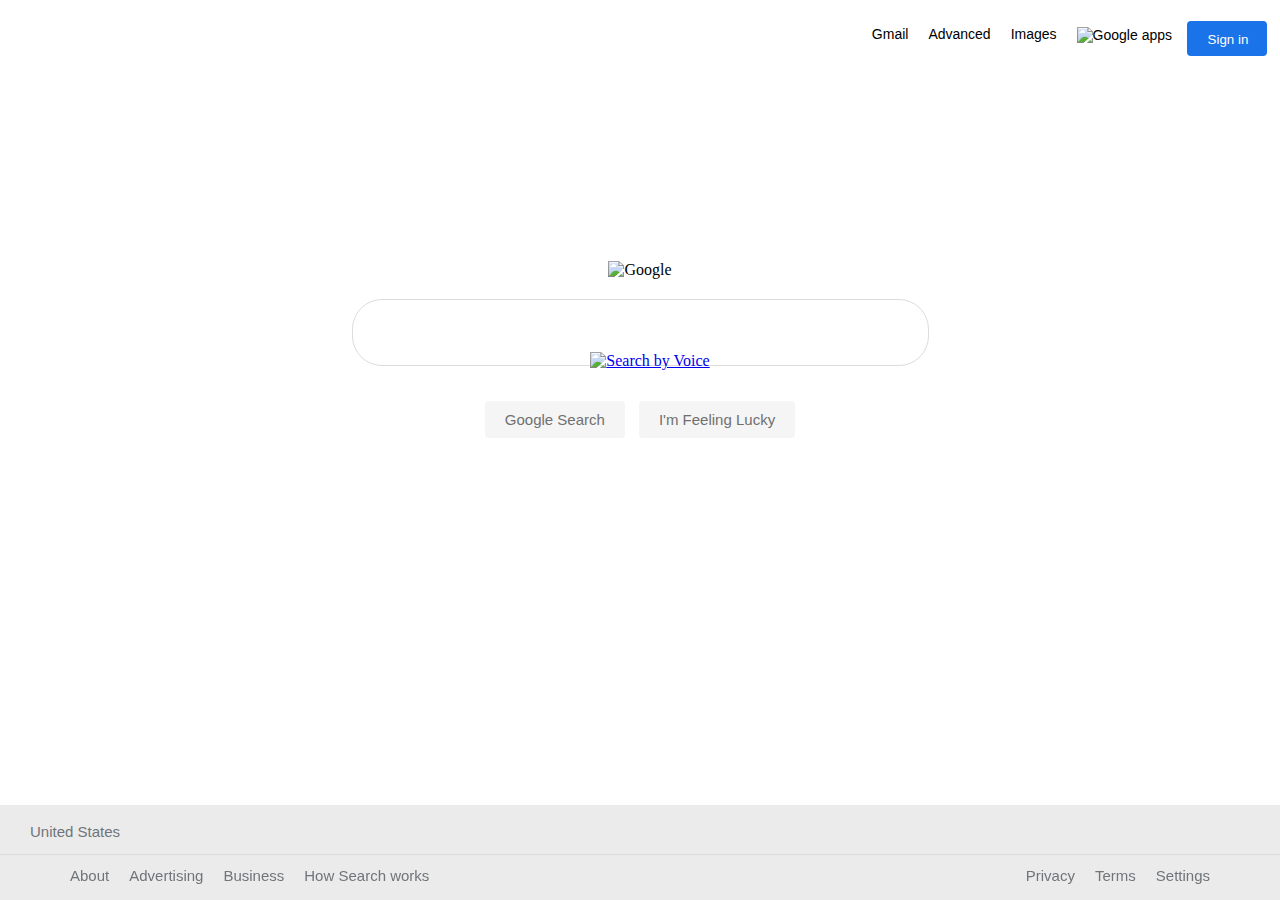
==== index.html @ 44ccd8c1 "Fixing" ====
<!DOCTYPE html>
<html lang="en" >
<head>
  <meta charset="UTF-8">
  <title>Google</title>
  <link rel="stylesheet" href="style.css">
</head>
<body>
  <center>
    <header>
        <ul>
          <li><a class="buttonSign1" href="https://accounts.google.com/ServiceLogin?hl=en&amp;passive=true&amp;continue=https://images.google.com/&amp;ec=GAZAAg" target="_top"><button class="signbutton" type="button">Sign in</button></a></li>
          <li><a href="https://www.google.com.br/intl/en/about/products?tab=ih" aria-expanded="false"><img class="grid" src="https://cdn.icon-icons.com/icons2/2719/PNG/512/dots_nine_icon_175235.png" title="Google apps"></a></li>
          <li><a href="index2.html">Images</a></li>
          <li><a href="#">Advanced</a></li>
          <li><a href="https://www.google.com/intl/en-GB/gmail/about/">Gmail</a></li>
          </ul>  
    </header>
    <div class="logo">
      <img alt="Google" src="https://www.google.com/images/branding/googlelogo/1x/googlelogo_color_272x92dp.png">
    </div>
    <div class="bar">
      <form action="https://google.com/search">
        <input  class="searchbar" type="text" name="q" title="Search">
        <a href="#"> <img class="voice" src="https://upload.wikimedia.org/wikipedia/commons/thumb/e/e8/Google_mic.svg/716px-Google_mic.svg.png" title="Search by Voice"></a>
    </div>
    <div class="buttons">
      <input class="button" type="submit" name="btnK" value="Google Search">
      <input class="button" type="submit" name="btnI" value="I'm Feeling Lucky">
     </div>
  </body>
  <div class="countryBar">
    <div class="country">United States</div>
  </div>
  <div class="lastBar"></div>
    <div>
      <ul class="list_left">
        <li><a href="https://www.google.com/search/howsearchworks/?fg=1" id="barring">How Search works</a></li>
        <li><a href="https://smallbusiness.withgoogle.com/" id="barring">Business</a></li>
        <li><a href="https://ads.google.com/" id="barring">Advertising</a></li>
        <li><a href="https://about.google/" id="barring">About</a></li>
      </ul>
      <ul class="list_right">
        <li><a id="barring"> Settings</a></li>
        <li><a href="https://policies.google.com/terms?hl=en-BR&fg=1" id="barring"> Terms</a></li>
        <li><a href="https://policies.google.com/privacy?hl=en-BR&fg=1" id="barring"> Privacy</a></li>
      </ul>
    </div>
  </div>
</body>
</html>
---- style.css ----
ul {
  list-style-type: none;
  overflow: hidden;
}

li {
  float: right;
}

li a {
  color: #000;
  display: block;
  text-align: center;
  padding: 10px 10px;
  text-decoration: none;
  font-size:14px;
  font-family: Arial, Helvetica, sans-serif;
}
li a:hover {
  text-decoration: underline;
}
.grid{
  height:26px;
  position:relative;
  top: 1px;
}
.signbutton{
  background-color: #1a73e8;
  color: #fff;
  border:none;
  border-radius:3px;
  padding:7px 10px;
  position:relative;
  bottom:7px;
  width: 70px;
  height: 30px;
  right: 14px;
}
.logo{
  margin-top:200px;
  margin-bottom:20px;
}
.bar{
  margin:0 auto;
  width:575px;
  border-radius:30px;
  border:1px solid #dcdcdc;
}
.bar:hover{
  box-shadow: 1px 1px 8px 1px #dcdcdc;
}
.bar:focus-within{
  box-shadow: 1px 1px 8px 1px #dcdcdc;
  outline:none;
}
.searchbar{
  height:45px;
  border:none;
  width:500px;
  font-size:16px;
  outline: none;
  
}
.voice{
  height:20px;
  position:relative;
  top:5px;
  left:10px;
}
.buttons{
  margin-top:30px;
}
.button{
  background-color: #f5f5f5;
  border:none;
  color:#707070;
  font-size:15px;
  padding: 10px 20px;
  margin:5px;
  border-radius:4px;
  outline:none;
}
.button:hover{
  border: 1px solid #c8c8c8;
  padding: 9px 19px;
  color:#808080;
}
.button:focus{
  border:1px solid #4885ed;
  padding: 9px 19px;
}

.buttonSign1{
  background-color: #f5f5f5;
  border:none;
  color:#707070;
  font-size:15px;
  padding: 10px 20px;
  margin:5px;
  border-radius:4px;
  outline:none;
  height: 15px;
  width: 40px;
  background-color: #1a73e8;
}
.buttonSign1:hover{
  border: 1px solid #c8c8c8;
  padding: 9px 19px;
  color:#808080;
}
.buttonSign1:focus{
  border:1px solid #4885ed;
  padding: 9px 19px;
}
.countryBar{
  background-color: #EBEBEB;
  position: fixed;
  bottom: 0;
  left: 0;
  padding-top: 15px;
  padding-bottom: 15px;
  width: 100%;
  height: 65px;
}

.country{
  position: absolute;
  font-family: Arial, Helvetica, sans-serif;
  color: #70757a;
  font-size: 15px;
  text-align: left;
  left: 30px;
  bottom: 60px;
}
.lastBar{
  background-color: #EBEBEB;
  position: fixed;
  bottom: -50px;
  left: 0;
  padding-top: 15px;
  padding-bottom: 15px;
  width: 100%;
  height: 65px;
  border-width: 1px;
  border-top-style: solid;
  border-color:rgb(218, 220, 224);
}

.list_left{
  position: fixed;
  bottom: -10px;
  left: 20px;
}

.list_right{
  position: fixed;
  bottom: -10px;
  right: 60px;
}

#barring{
  font-family: Arial, Helvetica, sans-serif;
  color: #70757a;
  font-size: 15px;
}
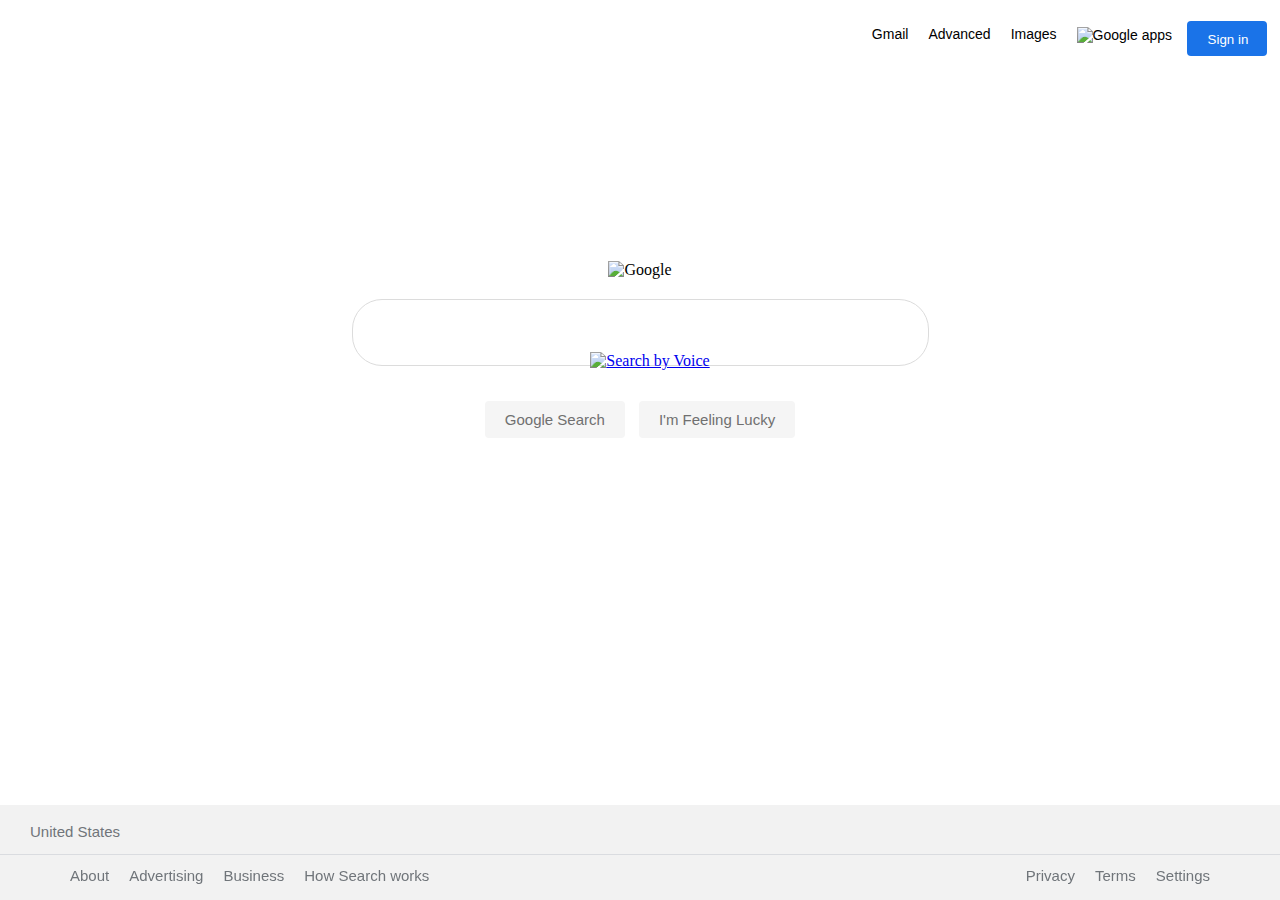
==== commit fa8ba44f: "Add Images Folder" ====
--- a/index.html
+++ b/index.html
@@ -10,19 +10,19 @@
     <header>
         <ul>
           <li><a class="buttonSign1" href="https://accounts.google.com/ServiceLogin?hl=en&amp;passive=true&amp;continue=https://images.google.com/&amp;ec=GAZAAg" target="_top"><button class="signbutton" type="button">Sign in</button></a></li>
-          <li><a href="https://www.google.com.br/intl/en/about/products?tab=ih" aria-expanded="false"><img class="grid" src="https://cdn.icon-icons.com/icons2/2719/PNG/512/dots_nine_icon_175235.png" title="Google apps"></a></li>
+          <li><a href="https://www.google.com.br/intl/en/about/products?tab=ih" aria-expanded="false"><img class="grid" src="Images/dots.png" title="Google apps"></a></li>
           <li><a href="index2.html">Images</a></li>
           <li><a href="#">Advanced</a></li>
           <li><a href="https://www.google.com/intl/en-GB/gmail/about/">Gmail</a></li>
           </ul>  
     </header>
     <div class="logo">
-      <img alt="Google" src="https://www.google.com/images/branding/googlelogo/1x/googlelogo_color_272x92dp.png">
+      <img alt="Google" src="Images/logo.png">
     </div>
     <div class="bar">
       <form action="https://google.com/search">
         <input  class="searchbar" type="text" name="q" title="Search">
-        <a href="#"> <img class="voice" src="https://upload.wikimedia.org/wikipedia/commons/thumb/e/e8/Google_mic.svg/716px-Google_mic.svg.png" title="Search by Voice"></a>
+        <a href="#"> <img class="voice" src="Images/mic.png" title="Search by Voice"></a>
     </div>
     <div class="buttons">
       <input class="button" type="submit" name="btnK" value="Google Search">
--- a/style.css
+++ b/style.css
@@ -113,7 +113,7 @@
   padding: 9px 19px;
 }
 .countryBar{
-  background-color: #EBEBEB;
+  background-color: rgb(242, 242, 242);
   position: fixed;
   bottom: 0;
   left: 0;
@@ -122,7 +122,6 @@
   width: 100%;
   height: 65px;
 }
-
 .country{
   position: absolute;
   font-family: Arial, Helvetica, sans-serif;
@@ -133,7 +132,7 @@
   bottom: 60px;
 }
 .lastBar{
-  background-color: #EBEBEB;
+  background-color: rgb(242, 242, 242);
   position: fixed;
   bottom: -50px;
   left: 0;
@@ -145,19 +144,16 @@
   border-top-style: solid;
   border-color:rgb(218, 220, 224);
 }
-
 .list_left{
   position: fixed;
   bottom: -10px;
   left: 20px;
 }
-
 .list_right{
   position: fixed;
   bottom: -10px;
   right: 60px;
 }
-
 #barring{
   font-family: Arial, Helvetica, sans-serif;
   color: #70757a;
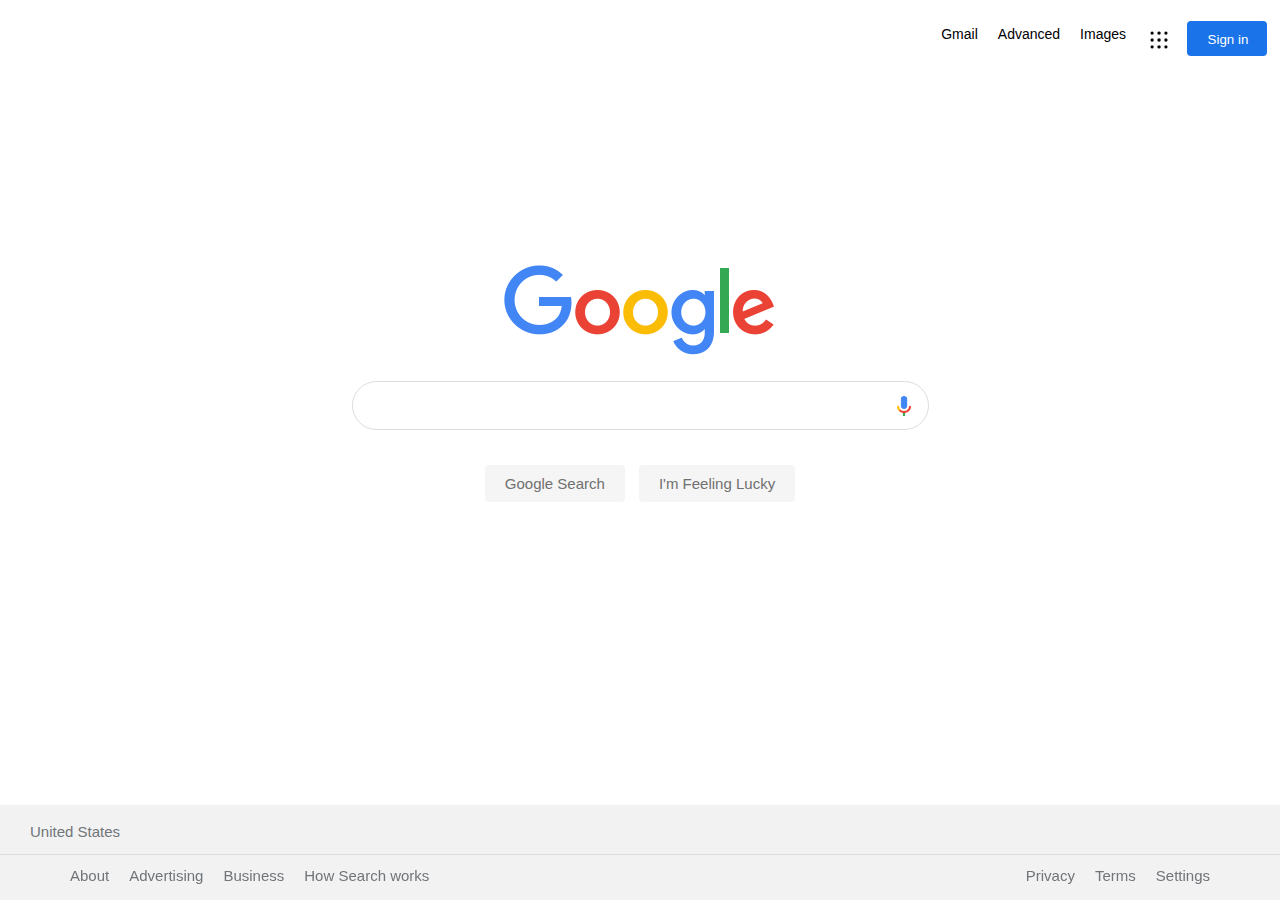
==== commit d8fcbfbc: "Add ico" ====
--- a/index.html
+++ b/index.html
@@ -3,6 +3,7 @@
 <head>
   <meta charset="UTF-8">
   <title>Google</title>
+  <link rel="icon" type="image/x-icon" href="/images/favicon.ico">
   <link rel="stylesheet" href="style.css">
 </head>
 <body>
@@ -35,15 +36,15 @@
   <div class="lastBar"></div>
     <div>
       <ul class="list_left">
-        <li><a href="https://www.google.com/search/howsearchworks/?fg=1" id="barring">How Search works</a></li>
-        <li><a href="https://smallbusiness.withgoogle.com/" id="barring">Business</a></li>
-        <li><a href="https://ads.google.com/" id="barring">Advertising</a></li>
-        <li><a href="https://about.google/" id="barring">About</a></li>
+        <li><a href="https://www.google.com/search/howsearchworks/?fg=1" class="barring">How Search works</a></li>
+        <li><a href="https://smallbusiness.withgoogle.com/" class="barring">Business</a></li>
+        <li><a href="https://ads.google.com/" class="barring">Advertising</a></li>
+        <li><a href="https://about.google/" class="barring">About</a></li>
       </ul>
       <ul class="list_right">
-        <li><a id="barring"> Settings</a></li>
-        <li><a href="https://policies.google.com/terms?hl=en-BR&fg=1" id="barring"> Terms</a></li>
-        <li><a href="https://policies.google.com/privacy?hl=en-BR&fg=1" id="barring"> Privacy</a></li>
+        <li><a class="barring"> Settings</a></li>
+        <li><a href="https://policies.google.com/terms?hl=en-BR&fg=1" class="barring"> Terms</a></li>
+        <li><a href="https://policies.google.com/privacy?hl=en-BR&fg=1" class="barring"> Privacy</a></li>
       </ul>
     </div>
   </div>
--- a/style.css
+++ b/style.css
@@ -154,7 +154,7 @@
   bottom: -10px;
   right: 60px;
 }
-#barring{
+.barring{
   font-family: Arial, Helvetica, sans-serif;
   color: #70757a;
   font-size: 15px;
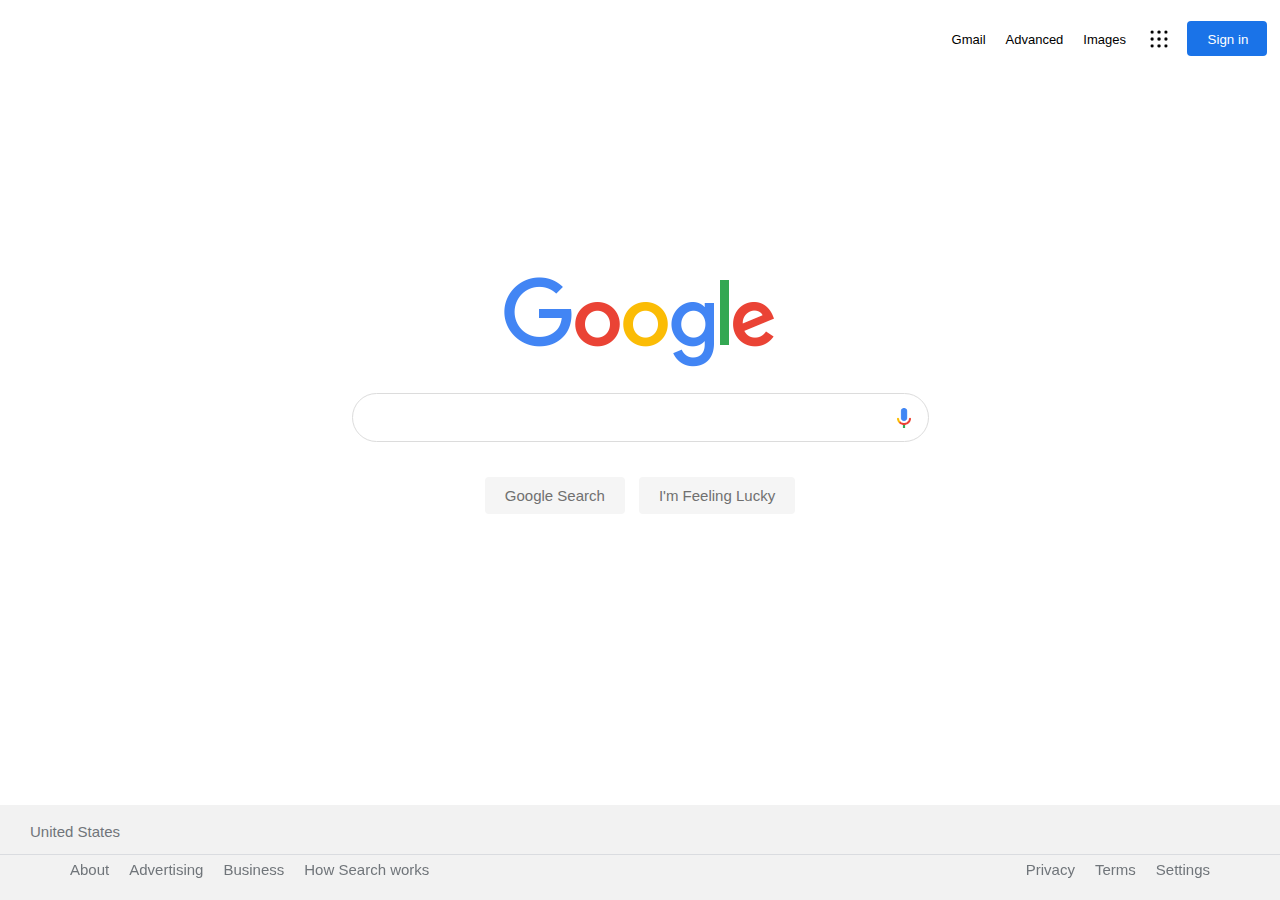
==== commit f00d49f4: "Design" ====
--- a/index.html
+++ b/index.html
@@ -1,52 +1,58 @@
 <!DOCTYPE html>
-<html lang="en" >
+<html lang="en">
+
 <head>
   <meta charset="UTF-8">
   <title>Google</title>
-  <link rel="icon" type="image/x-icon" href="/images/favicon.ico">
+  <link rel="icon" type="image/png" sizes="32x32" href="favicon-32x32.png">
   <link rel="stylesheet" href="style.css">
 </head>
+
 <body>
   <center>
     <header>
-        <ul>
-          <li><a class="buttonSign1" href="https://accounts.google.com/ServiceLogin?hl=en&amp;passive=true&amp;continue=https://images.google.com/&amp;ec=GAZAAg" target="_top"><button class="signbutton" type="button">Sign in</button></a></li>
-          <li><a href="https://www.google.com.br/intl/en/about/products?tab=ih" aria-expanded="false"><img class="grid" src="Images/dots.png" title="Google apps"></a></li>
-          <li><a href="index2.html">Images</a></li>
-          <li><a href="#">Advanced</a></li>
-          <li><a href="https://www.google.com/intl/en-GB/gmail/about/">Gmail</a></li>
-          </ul>  
+      <ul>
+        <li><a class="buttonSign1"
+            href="https://accounts.google.com/ServiceLogin?hl=en&amp;passive=true&amp;continue=https://images.google.com/&amp;ec=GAZAAg"
+            target="_top"><button class="signbutton" type="button">Sign in</button></a></li>
+        <li><a href="https://www.google.com.br/intl/en/about/products?tab=ih" aria-expanded="false"><img class="grid"
+              src="Images/dots.png" title="Google apps"></a></li>
+        <li><a href="index2.html">Images</a></li>
+        <li><a href="index3.html">Advanced</a></li>
+        <li><a href="https://www.google.com/intl/en-GB/gmail/about/">Gmail</a></li>
+      </ul>
     </header>
     <div class="logo">
       <img alt="Google" src="Images/logo.png">
     </div>
     <div class="bar">
       <form action="https://google.com/search">
-        <input  class="searchbar" type="text" name="q" title="Search">
+        <input class="searchbar" type="text" name="q" title="Search">
         <a href="#"> <img class="voice" src="Images/mic.png" title="Search by Voice"></a>
     </div>
     <div class="buttons">
       <input class="button" type="submit" name="btnK" value="Google Search">
       <input class="button" type="submit" name="btnI" value="I'm Feeling Lucky">
-     </div>
-  </body>
-  <div class="countryBar">
-    <div class="country">United States</div>
-  </div>
-  <div class="lastBar"></div>
-    <div>
-      <ul class="list_left">
-        <li><a href="https://www.google.com/search/howsearchworks/?fg=1" class="barring">How Search works</a></li>
-        <li><a href="https://smallbusiness.withgoogle.com/" class="barring">Business</a></li>
-        <li><a href="https://ads.google.com/" class="barring">Advertising</a></li>
-        <li><a href="https://about.google/" class="barring">About</a></li>
-      </ul>
-      <ul class="list_right">
-        <li><a class="barring"> Settings</a></li>
-        <li><a href="https://policies.google.com/terms?hl=en-BR&fg=1" class="barring"> Terms</a></li>
-        <li><a href="https://policies.google.com/privacy?hl=en-BR&fg=1" class="barring"> Privacy</a></li>
-      </ul>
     </div>
-  </div>
 </body>
-</html>
+<div class="countryBar">
+  <div class="country">United States</div>
+</div>
+<div class="lastBar"></div>
+<div>
+  <ul class="list_left">
+    <li><a href="https://www.google.com/search/howsearchworks/?fg=1" class="barring">How Search works</a></li>
+    <li><a href="https://smallbusiness.withgoogle.com/" class="barring">Business</a></li>
+    <li><a href="https://ads.google.com/" class="barring">Advertising</a></li>
+    <li><a href="https://about.google/" class="barring">About</a></li>
+  </ul>
+  <ul class="list_right">
+    <li><a class="barring"> Settings</a></li>
+    <li><a href="https://policies.google.com/terms?hl=en-BR&fg=1" class="barring"> Terms</a></li>
+    <li><a href="https://policies.google.com/privacy?hl=en-BR&fg=1" class="barring"> Privacy</a></li>
+  </ul>
+</div>
+</div>
+</body>
+
+</html>--- a/style.css
+++ b/style.css
@@ -11,108 +11,124 @@
   color: #000;
   display: block;
   text-align: center;
-  padding: 10px 10px;
+  padding: 16px 10px;
   text-decoration: none;
-  font-size:14px;
+  font-size: 13px;
   font-family: Arial, Helvetica, sans-serif;
 }
+
 li a:hover {
   text-decoration: underline;
 }
-.grid{
-  height:26px;
-  position:relative;
-  top: 1px;
-}
-.signbutton{
+
+.grid {
+  height: 26px;
+  position: relative;
+  top: -6px;
+}
+
+.signbutton {
   background-color: #1a73e8;
   color: #fff;
-  border:none;
-  border-radius:3px;
-  padding:7px 10px;
-  position:relative;
-  bottom:7px;
+  border: none;
+  border-radius: 3px;
+  padding: 7px 10px;
+  position: relative;
+  bottom: 7px;
   width: 70px;
   height: 30px;
   right: 14px;
 }
-.logo{
-  margin-top:200px;
-  margin-bottom:20px;
-}
-.bar{
-  margin:0 auto;
-  width:575px;
-  border-radius:30px;
-  border:1px solid #dcdcdc;
-}
-.bar:hover{
+
+.logo {
+  margin-top: 200px;
+  margin-bottom: 20px;
+}
+
+.bar {
+  margin: 0 auto;
+  width: 575px;
+  border-radius: 30px;
+  border: 1px solid #dcdcdc;
+}
+
+.bar:hover {
   box-shadow: 1px 1px 8px 1px #dcdcdc;
 }
-.bar:focus-within{
+
+.bar:focus-within {
   box-shadow: 1px 1px 8px 1px #dcdcdc;
-  outline:none;
-}
-.searchbar{
-  height:45px;
-  border:none;
-  width:500px;
-  font-size:16px;
-  outline: none;
-  
-}
-.voice{
-  height:20px;
-  position:relative;
-  top:5px;
-  left:10px;
-}
-.buttons{
-  margin-top:30px;
-}
-.button{
+  outline: none;
+}
+
+.searchbar {
+  height: 45px;
+  border: none;
+  width: 500px;
+  font-size: 16px;
+  outline: none;
+
+}
+
+.voice {
+  height: 20px;
+  position: relative;
+  top: 5px;
+  left: 10px;
+}
+
+.buttons {
+  margin-top: 30px;
+}
+
+.button {
   background-color: #f5f5f5;
-  border:none;
-  color:#707070;
-  font-size:15px;
+  border: none;
+  color: #707070;
+  font-size: 15px;
   padding: 10px 20px;
-  margin:5px;
-  border-radius:4px;
-  outline:none;
-}
-.button:hover{
+  margin: 5px;
+  border-radius: 4px;
+  outline: none;
+}
+
+.button:hover {
   border: 1px solid #c8c8c8;
   padding: 9px 19px;
-  color:#808080;
-}
-.button:focus{
-  border:1px solid #4885ed;
-  padding: 9px 19px;
-}
-
-.buttonSign1{
+  color: #808080;
+}
+
+.button:focus {
+  border: 1px solid #4885ed;
+  padding: 9px 19px;
+}
+
+.buttonSign1 {
   background-color: #f5f5f5;
-  border:none;
-  color:#707070;
-  font-size:15px;
+  border: none;
+  color: #707070;
+  font-size: 15px;
   padding: 10px 20px;
-  margin:5px;
-  border-radius:4px;
-  outline:none;
+  margin: 5px;
+  border-radius: 4px;
+  outline: none;
   height: 15px;
   width: 40px;
   background-color: #1a73e8;
 }
-.buttonSign1:hover{
+
+.buttonSign1:hover {
   border: 1px solid #c8c8c8;
   padding: 9px 19px;
-  color:#808080;
-}
-.buttonSign1:focus{
-  border:1px solid #4885ed;
-  padding: 9px 19px;
-}
-.countryBar{
+  color: #808080;
+}
+
+.buttonSign1:focus {
+  border: 1px solid #4885ed;
+  padding: 9px 19px;
+}
+
+.countryBar {
   background-color: rgb(242, 242, 242);
   position: fixed;
   bottom: 0;
@@ -122,7 +138,8 @@
   width: 100%;
   height: 65px;
 }
-.country{
+
+.country {
   position: absolute;
   font-family: Arial, Helvetica, sans-serif;
   color: #70757a;
@@ -131,7 +148,8 @@
   left: 30px;
   bottom: 60px;
 }
-.lastBar{
+
+.lastBar {
   background-color: rgb(242, 242, 242);
   position: fixed;
   bottom: -50px;
@@ -142,20 +160,58 @@
   height: 65px;
   border-width: 1px;
   border-top-style: solid;
-  border-color:rgb(218, 220, 224);
-}
-.list_left{
+  border-color: rgb(218, 220, 224);
+}
+
+.list_left {
   position: fixed;
   bottom: -10px;
   left: 20px;
 }
-.list_right{
+
+.list_right {
   position: fixed;
   bottom: -10px;
   right: 60px;
 }
-.barring{
+
+.barring {
   font-family: Arial, Helvetica, sans-serif;
   color: #70757a;
   font-size: 15px;
+}
+
+@media (max-width: 700px) {
+  .list_right {
+    bottom: -30px;
+  }
+}
+
+@media (max-height: 640px) {
+  .countryBar {
+    background-color: rgb(255, 255, 255);
+    left: 0;
+    width: 10%;
+  }
+
+  .lastBar {
+    background-color: rgb(255, 255, 255);
+    left: 0;
+    padding-top: 15px;
+    padding-bottom: 15px;
+    width: 10%;
+    border-color: rgb(255, 255, 255);
+  }
+
+  .list_left {
+    left: 60000px;
+  }
+
+  .list_right {
+    right: 60000px;
+  }
+
+  .country {
+    left: 60000px;
+  }
 }